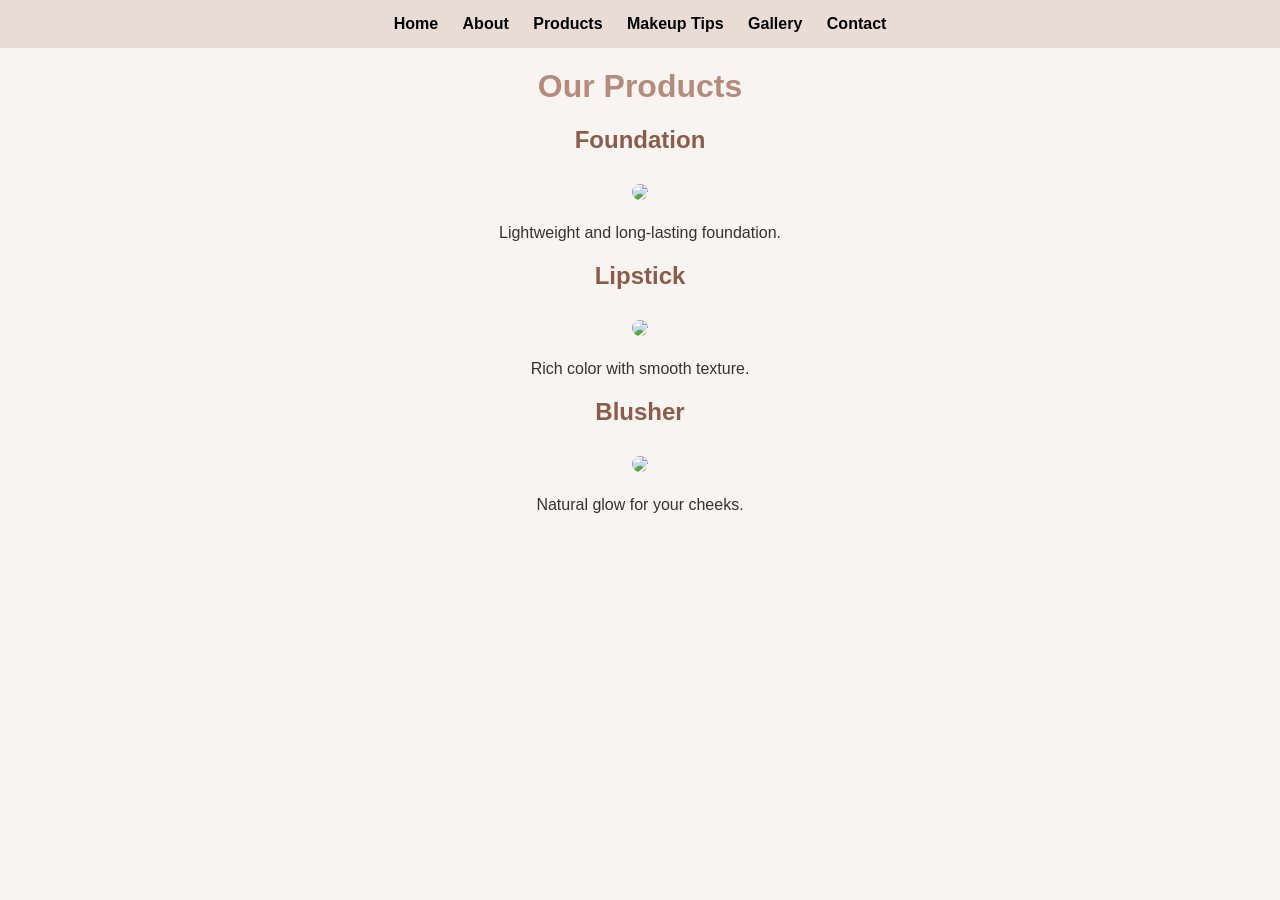
==== product.html @ 58ce3228 "Add files via upload" ====
<!DOCTYPE html>
<html>
<head>
  <title>Products</title>
  <link rel="stylesheet" href="css/style.css">
</head>

<body>

<nav>
  <a href="index.html">Home</a>
  <a href="about.html">About</a>
  <a href="products.html">Products</a>
  <a href="tips.html">Makeup Tips</a>
  <a href="gallery.html">Gallery</a>
  <a href="contact.html">Contact</a>
</nav>

<h1>Our Products</h1>

<h2>Foundation</h2>
<img src="images/foundation.jpg" width="200">
<p>Lightweight and long-lasting foundation.</p>

<h2>Lipstick</h2>
<img src="images/lipstick.jpg" width="200">
<p>Rich color with smooth texture.</p>

<h2>Blusher</h2>
<img src="images/blusher.jpg" width="200">
<p>Natural glow for your cheeks.</p>

</body>
</html>
---- css/style.css ----
body {
  font-family: Arial, sans-serif;
  background-color: #f8f4f2;
  text-align: center;
  margin: 0;
  padding: 0;
}

nav {
  background-color: #e8dcd5;
  padding: 15px;
}

nav a {
  margin: 10px;
  text-decoration: none;
  color: black;
  font-weight: bold;
  font-size: 16px;
}

nav a:hover {
  color: #b48b7d;
}

h1 {
  color: #b48b7d;
  margin-top: 20px;
}

h2 {
  color: #8c5c4b;
}

p {
  color: #333;
  max-width: 600px;
  margin: 10px auto;
}

img {
  margin: 10px;
  border-radius: 8px;
}

form input, form textarea {
  width: 80%;
  padding: 8px;
  margin: 5px 0;
  border-radius: 5px;
  border: 1px solid #ccc;
}

form button {
  padding: 10px 20px;
  background-color: #b48b7d;
  color: white;
  border: none;
  border-radius: 5px;
  cursor: pointer;
}

form button:hover {
  background-color: #8c5c4b;
}
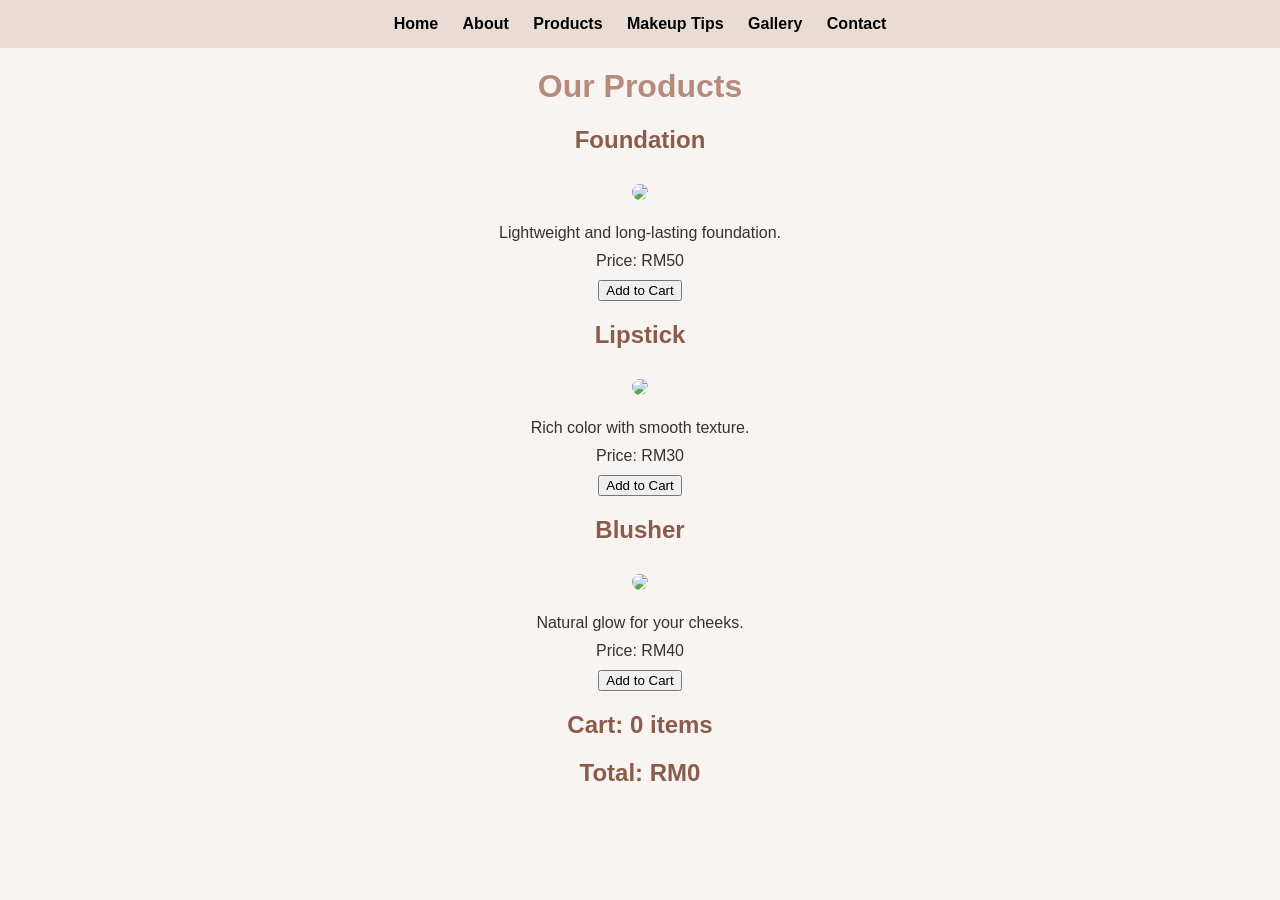
==== commit ba58d5c1: "Update product.html" ====
--- a/product.html
+++ b/product.html
@@ -1,10 +1,10 @@
 <!DOCTYPE html>
 <html>
 <head>
+  <meta charset="UTF-8">
   <title>Products</title>
   <link rel="stylesheet" href="css/style.css">
 </head>
-
 <body>
 
 <nav>
@@ -18,17 +18,37 @@
 
 <h1>Our Products</h1>
 
-<h2>Foundation</h2>
-<img src="images/foundation.jpg" width="200">
-<p>Lightweight and long-lasting foundation.</p>
+<div class="products-container">
 
-<h2>Lipstick</h2>
-<img src="images/lipstick.jpg" width="200">
-<p>Rich color with smooth texture.</p>
+  <div class="product">
+    <h2>Foundation</h2>
+    <img src="images/foundation.jpg" width="200">
+    <p>Lightweight and long-lasting foundation.</p>
+    <p>Price: RM50</p>
+    <button onclick="addToCart('Foundation', 50)">Add to Cart</button>
+  </div>
 
-<h2>Blusher</h2>
-<img src="images/blusher.jpg" width="200">
-<p>Natural glow for your cheeks.</p>
+  <div class="product">
+    <h2>Lipstick</h2>
+    <img src="images/lipstick.jpg" width="200">
+    <p>Rich color with smooth texture.</p>
+    <p>Price: RM30</p>
+    <button onclick="addToCart('Lipstick', 30)">Add to Cart</button>
+  </div>
 
+  <div class="product">
+    <h2>Blusher</h2>
+    <img src="images/blusher.jpg" width="200">
+    <p>Natural glow for your cheeks.</p>
+    <p>Price: RM40</p>
+    <button onclick="addToCart('Blusher', 40)">Add to Cart</button>
+  </div>
+
+</div>
+
+<h2>Cart: <span id="cart-count">0</span> items</h2>
+<h2>Total: RM<span id="cart-total">0</span></h2>
+
+<script src="js/cart.js"></script>
 </body>
 </html>
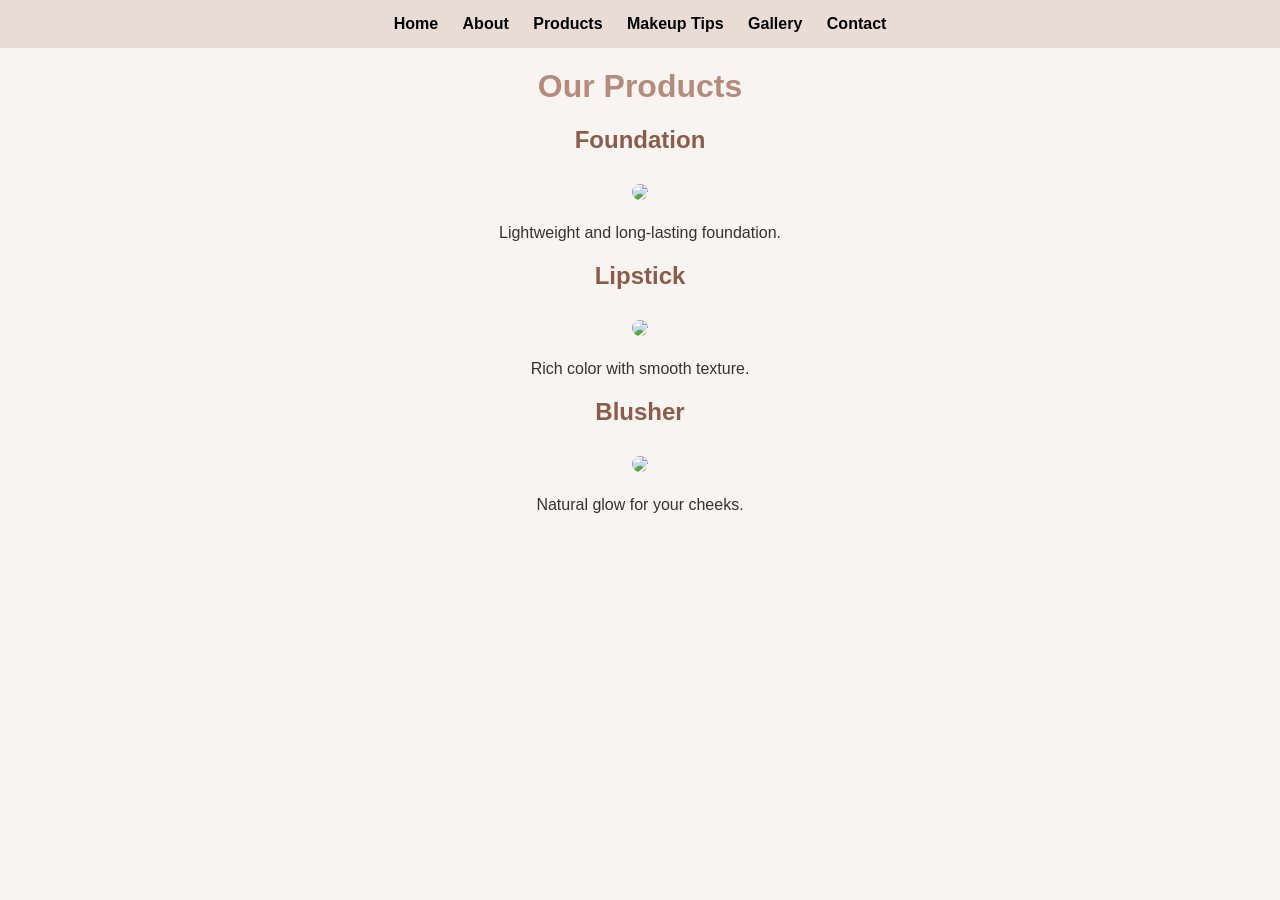
==== commit b9c3c519: "Update product.html" ====
--- a/product.html
+++ b/product.html
@@ -1,10 +1,11 @@
+
 <!DOCTYPE html>
 <html>
 <head>
-  <meta charset="UTF-8">
-  <title>Products</title>
-  <link rel="stylesheet" href="css/style.css">
+<title>Products</title>
+<link rel="stylesheet" href="css/style.css">
 </head>
+
 <body>
 
 <nav>
@@ -18,37 +19,17 @@
 
 <h1>Our Products</h1>
 
-<div class="products-container">
+<h2>Foundation</h2>
+<img src="images/foundation.jpg" width="200">
+<p>Lightweight and long-lasting foundation.</p>
 
-  <div class="product">
-    <h2>Foundation</h2>
-    <img src="images/foundation.jpg" width="200">
-    <p>Lightweight and long-lasting foundation.</p>
-    <p>Price: RM50</p>
-    <button onclick="addToCart('Foundation', 50)">Add to Cart</button>
-  </div>
+<h2>Lipstick</h2>
+<img src="images/lipstick.jpg" width="200">
+<p>Rich color with smooth texture.</p>
 
-  <div class="product">
-    <h2>Lipstick</h2>
-    <img src="images/lipstick.jpg" width="200">
-    <p>Rich color with smooth texture.</p>
-    <p>Price: RM30</p>
-    <button onclick="addToCart('Lipstick', 30)">Add to Cart</button>
-  </div>
+<h2>Blusher</h2>
+<img src="images/blusher.jpg" width="200">
+<p>Natural glow for your cheeks.</p>
 
-  <div class="product">
-    <h2>Blusher</h2>
-    <img src="images/blusher.jpg" width="200">
-    <p>Natural glow for your cheeks.</p>
-    <p>Price: RM40</p>
-    <button onclick="addToCart('Blusher', 40)">Add to Cart</button>
-  </div>
-
-</div>
-
-<h2>Cart: <span id="cart-count">0</span> items</h2>
-<h2>Total: RM<span id="cart-total">0</span></h2>
-
-<script src="js/cart.js"></script>
 </body>
 </html>
